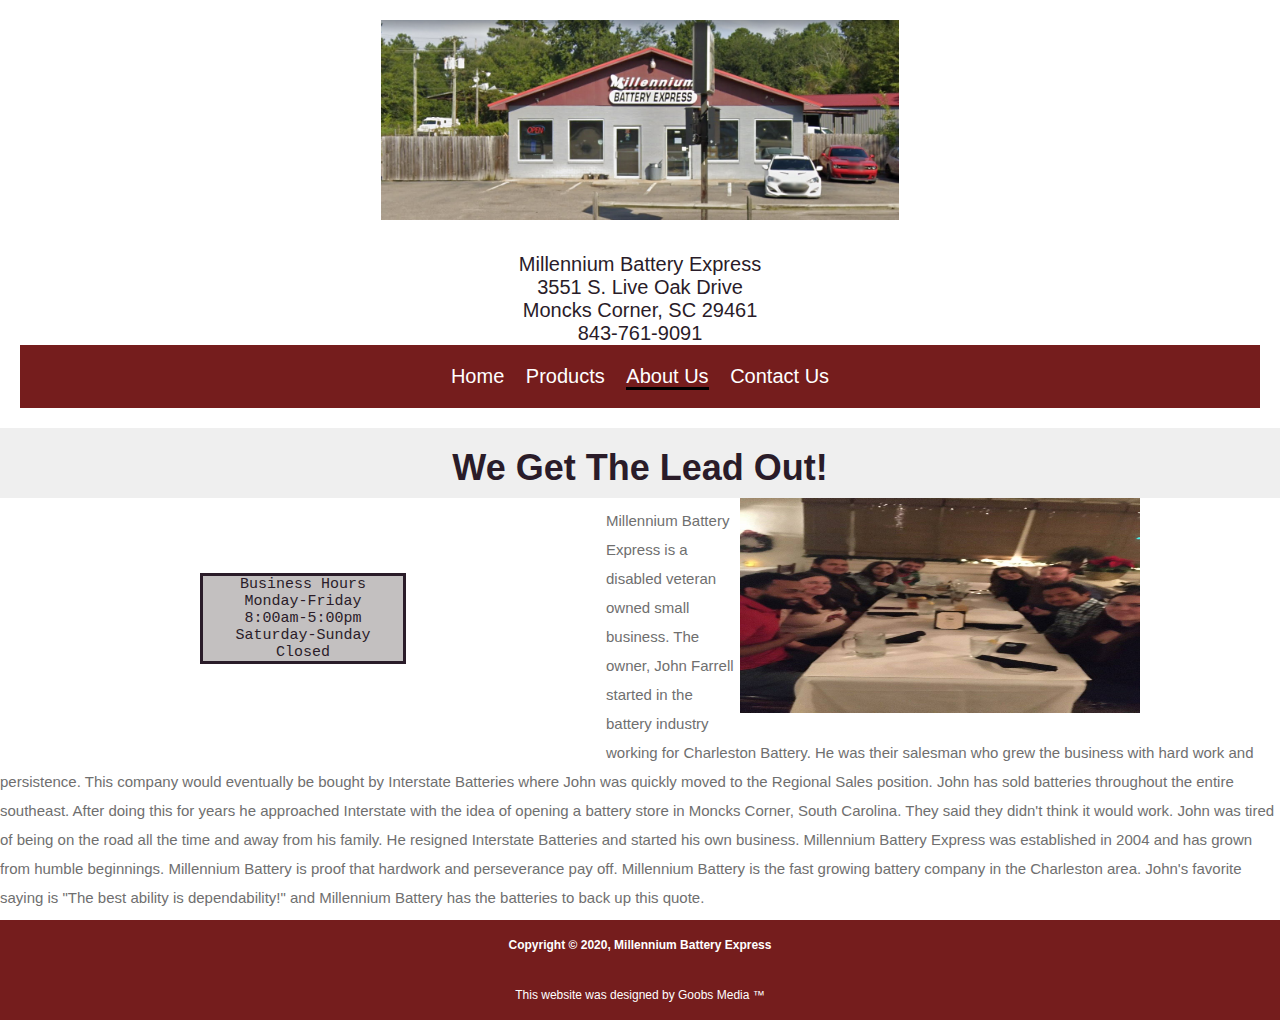
==== AboutUs.html @ 30ac0e13 "Add files via upload" ====
<!DOCTYPE html>
<html lang="en">
  <head>
    <title>Millennium Battery Express</title>
    <link rel="stylesheet" type="text/css" href="styles.css">
  </head>
  <body>
    <header class="header">
      <img src="MillenniumBuilding.png" alt="Millennium Battery Logo" height="200px">
<div class="address" alignment=center> Millennium Battery Express<BR> 3551 S. Live Oak Drive <BR> Moncks Corner, SC 29461 <BR> 843-761-9091 </div>
	   <nav class="navigation">
        <a href="/home/peepingthom/Programming/Millennium/Work Website/index.html"> Home</a>
        <a href="/home/peepingthom/Programming/Millennium/Work Website/Products.html">Products</a>
        <a href="/home/peepingthom/Programming/Millennium/Work Website/AboutUs.html" class="active" >About Us</a>
        <a href="/home/peepingthom/Programming/Millennium/Work Website/ContactUs.html">Contact Us</a>
      </nav>
	</header>

  <div class="intro">
    <h1>We Get The Lead Out!</h1>
  </div>

  <div id="left">
    Business Hours <BR>
   Monday-Friday <BR>8:00am-5:00pm <BR>
    Saturday-Sunday<BR>
    Closed<BR>

</div>
<div id="Us">
  <img src="IMG_2413.jpg" width="400" height="215" alt="">
</div>
<div id="Middle"> <p>
Millennium Battery Express is a disabled veteran owned small business. The owner, John Farrell started in the battery industry working for Charleston Battery. He was their salesman who grew the business with hard work and persistence. This company would eventually be bought by Interstate Batteries where John was quickly moved to the Regional Sales position. John has sold batteries throughout the entire southeast. After doing this for years he approached Interstate with the idea of opening a battery store in Moncks Corner, South Carolina. They said they didn't think it would work. John was tired of being on the road all the time and away from his family. He resigned Interstate Batteries and started his own business. Millennium Battery Express was established in 2004 and has grown from humble beginnings. Millennium Battery is proof that hardwork and perseverance pay off. Millennium Battery is the fast growing battery company in the Charleston area. John's favorite saying is "The best ability is dependability!" and Millennium Battery has the batteries to back up this quote.
</p>


 </div>


<footer class="footer">
	<strong>   Copyright © 2020, Millennium Battery Express </strong> <br/>
This website was designed by Goobs Media &#8482;
</footer>
</body>
</html>
---- styles.css ----
body {
    background-color: #ffffff;
    color: #2a1c29;
    font-family: Gill Sans, Helvetica, Arial, sans-serif;
    font-size: 15px;
    margin: 0;
  }
  
  a { 
    color: #fe853b; 
  }
  .header {
      background-color: #ffffff;
      background-position: center center;
      background-repeat: no-repeat; 
      padding: 20px;
      text-align: center;
  }
  .header img{
      margin-bottom:30px;
  }
  .header nav a{
      color: #FFFFFF;
      margin: 0 8px;
      text-decoration: none;
  }
  .header nav a:hover {
      background: black;
  }
  .header nav a.active {
      border-bottom: 3px solid black;
  }
.navigation {
padding: 20px;
background-color:#751d1d;
font-size:20px;
}
  h1{
      font-size:36px;
      margin:0;
  }
  h2{
      font-size:22px;
      margin-top:60px;
  }
  h3{
      font-size: 20px;
      font-weight: normal;
      margin-top: 60px;
  }
  h4{
      color: #751d1d;
      font-size:20px;
      font-weight: normal;
      margin: 0 0 10px 0
  }
  p{
      color: #6f6f6f;
      font-family: Helvetica, Arial, sans-serif;
      line-height: 29px;
      margin: 8px 0;
  }
  .intro{
      background: #efefef;
      padding: 30px;
      text-align: center;
      height: 10px;
      alignment:center;
      line-height:20px;
  }
  body {
    margin: 0px;
    padding: 0px;
}
div#left {
    float: left;
    width: 200px;
    background-color: rgb(195, 192, 192);
    font-family: 'Courier New', Courier, monospace;
    Margin: 75px 200px;
    border:solid;
    text-align: center;
}
div#right {
    float: right;
    width: 150px;
    background-color: rgb(255, 255, 255);
    font-size: 20px;
    text-align: center;
    padding: 0 150px;
}
div#middle {

    background-color: rgb(255, 255, 255);
    font-size: 30px;
    alignment:center;
    text-align: ;
    font-face:times new roman;
    font-size: 20px;
    text-align: center;
    padding-right:600px;

}
.footer {
    position: left; 
    clear: both; 
    color: #ffffff; 
    background-color: #751d1d; 
    text-align:center; 
    height: 100px;	 
    line-height: 50px; 
    font-size: 80%;  
  } 
    
  }
  .iframe{
      display:block;
      margin-left: auto;
      margin-right: auto;
  }

.address {
font-size:20px;
font-style: "arial";
}
.cash {
color: green ;
}
Div#Us {
        float: right;
        width: 150px;
        background-color: rgb(255, 255, 255);
        font-size: 20px;
        text-align: justify;
        padding: 0 390px 0 0;
    
}
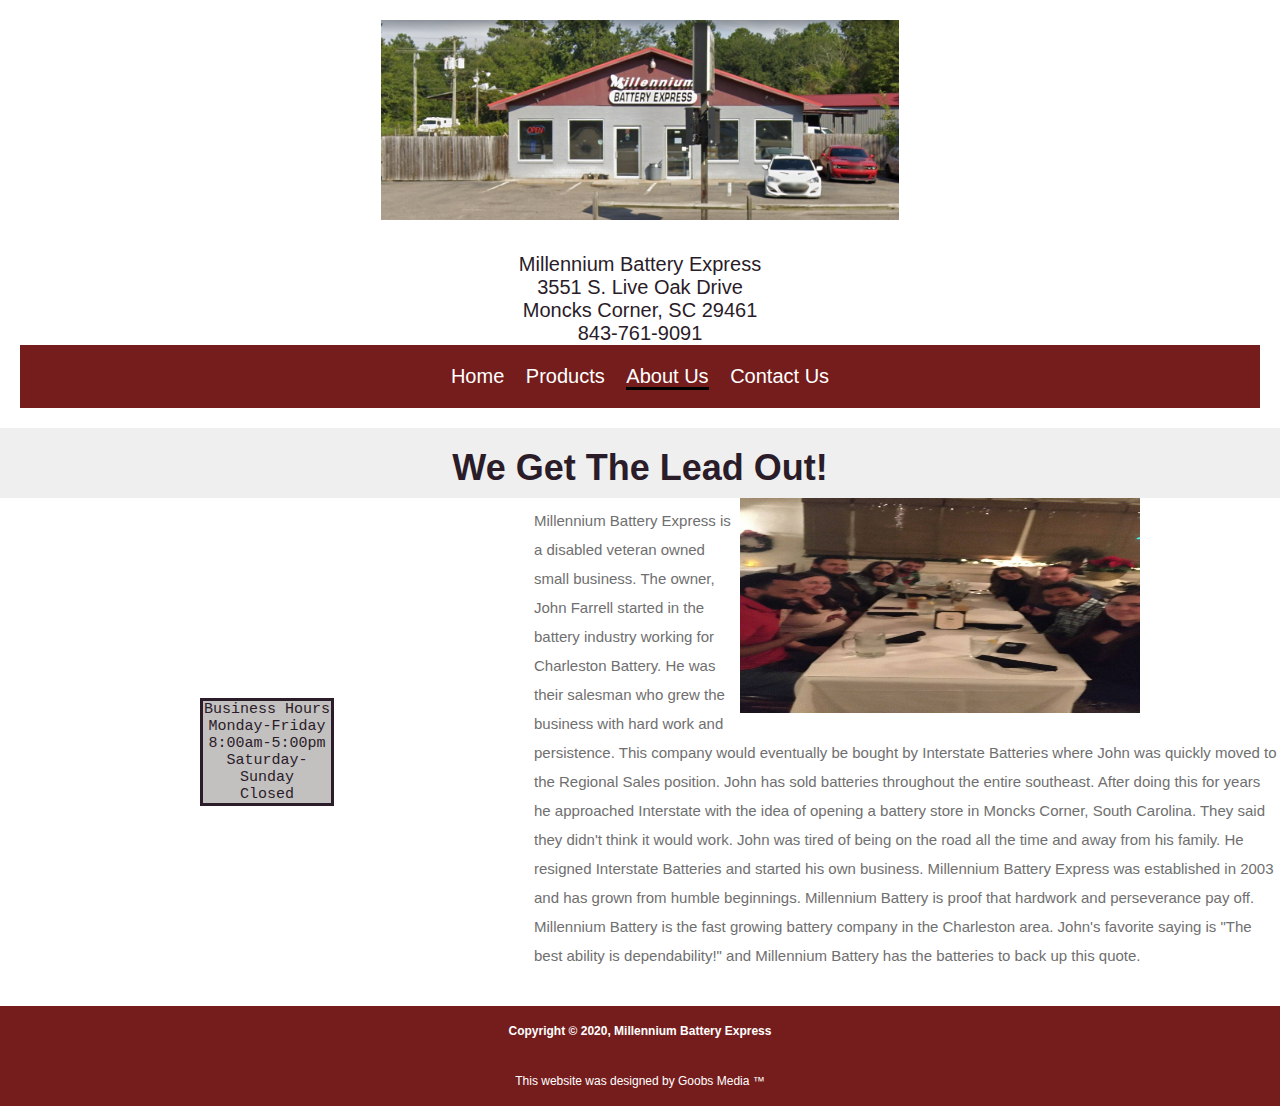
==== commit 96041610: "Update AboutUs.html" ====
--- a/AboutUs.html
+++ b/AboutUs.html
@@ -9,12 +9,12 @@
       <img src="MillenniumBuilding.png" alt="Millennium Battery Logo" height="200px">
 <div class="address" alignment=center> Millennium Battery Express<BR> 3551 S. Live Oak Drive <BR> Moncks Corner, SC 29461 <BR> 843-761-9091 </div>
 	   <nav class="navigation">
-        <a href="/home/peepingthom/Programming/Millennium/Work Website/index.html"> Home</a>
-        <a href="/home/peepingthom/Programming/Millennium/Work Website/Products.html">Products</a>
-        <a href="/home/peepingthom/Programming/Millennium/Work Website/AboutUs.html" class="active" >About Us</a>
-        <a href="/home/peepingthom/Programming/Millennium/Work Website/ContactUs.html">Contact Us</a>
-      </nav>
-	</header>
+      <a href="/index.html"> Home</a>
+      <a href="/Products.html">Products</a>
+      <a href="/AboutUs.html" class="active">About Us</a>
+      <a href="/ContactUs.html">Contact Us</a>       </nav>
+  
+    </header>
 
   <div class="intro">
     <h1>We Get The Lead Out!</h1>
@@ -31,7 +31,7 @@
   <img src="IMG_2413.jpg" width="400" height="215" alt="">
 </div>
 <div id="Middle"> <p>
-Millennium Battery Express is a disabled veteran owned small business. The owner, John Farrell started in the battery industry working for Charleston Battery. He was their salesman who grew the business with hard work and persistence. This company would eventually be bought by Interstate Batteries where John was quickly moved to the Regional Sales position. John has sold batteries throughout the entire southeast. After doing this for years he approached Interstate with the idea of opening a battery store in Moncks Corner, South Carolina. They said they didn't think it would work. John was tired of being on the road all the time and away from his family. He resigned Interstate Batteries and started his own business. Millennium Battery Express was established in 2004 and has grown from humble beginnings. Millennium Battery is proof that hardwork and perseverance pay off. Millennium Battery is the fast growing battery company in the Charleston area. John's favorite saying is "The best ability is dependability!" and Millennium Battery has the batteries to back up this quote.
+Millennium Battery Express is a disabled veteran owned small business. The owner, John Farrell started in the battery industry working for Charleston Battery. He was their salesman who grew the business with hard work and persistence. This company would eventually be bought by Interstate Batteries where John was quickly moved to the Regional Sales position. John has sold batteries throughout the entire southeast. After doing this for years he approached Interstate with the idea of opening a battery store in Moncks Corner, South Carolina. They said they didn't think it would work. John was tired of being on the road all the time and away from his family. He resigned Interstate Batteries and started his own business. Millennium Battery Express was established in 2003 and has grown from humble beginnings. Millennium Battery is proof that hardwork and perseverance pay off. Millennium Battery is the fast growing battery company in the Charleston area. John's favorite saying is "The best ability is dependability!" and Millennium Battery has the batteries to back up this quote.
 </p>
 
 
--- a/styles.css
+++ b/styles.css
@@ -74,20 +74,20 @@
 }
 div#left {
     float: left;
-    width: 200px;
+    width: 10%;
     background-color: rgb(195, 192, 192);
     font-family: 'Courier New', Courier, monospace;
-    Margin: 75px 200px;
+    Margin:  200px;
     border:solid;
     text-align: center;
 }
 div#right {
     float: right;
-    width: 150px;
+    width: 30%;
     background-color: rgb(255, 255, 255);
     font-size: 20px;
     text-align: center;
-    padding: 0 150px;
+    padding: 0 0;
 }
 div#middle {
 
@@ -98,7 +98,7 @@
     font-face:times new roman;
     font-size: 20px;
     text-align: center;
-    padding-right:600px;
+    padding-right: 40%;
 
 }
 .footer {
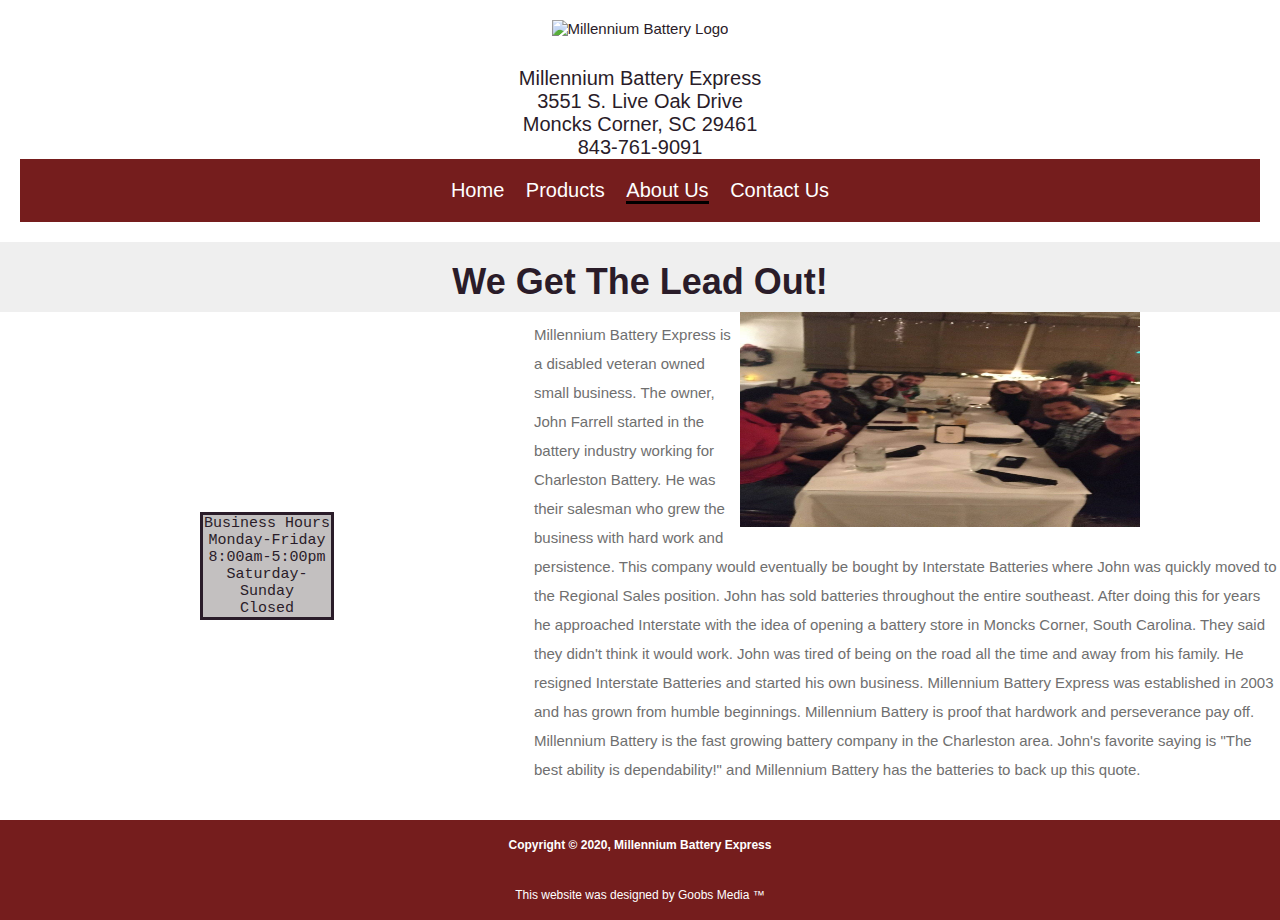
==== commit 20d7f70d: "Update AboutUs.html" ====
--- a/AboutUs.html
+++ b/AboutUs.html
@@ -6,7 +6,7 @@
   </head>
   <body>
     <header class="header">
-      <img src="MillenniumBuilding.png" alt="Millennium Battery Logo" height="200px">
+      <img src="MillenniumBuilding2.JPG" alt="Millennium Battery Logo" height="200px">
 <div class="address" alignment=center> Millennium Battery Express<BR> 3551 S. Live Oak Drive <BR> Moncks Corner, SC 29461 <BR> 843-761-9091 </div>
 	   <nav class="navigation">
       <a href="/index.html"> Home</a>
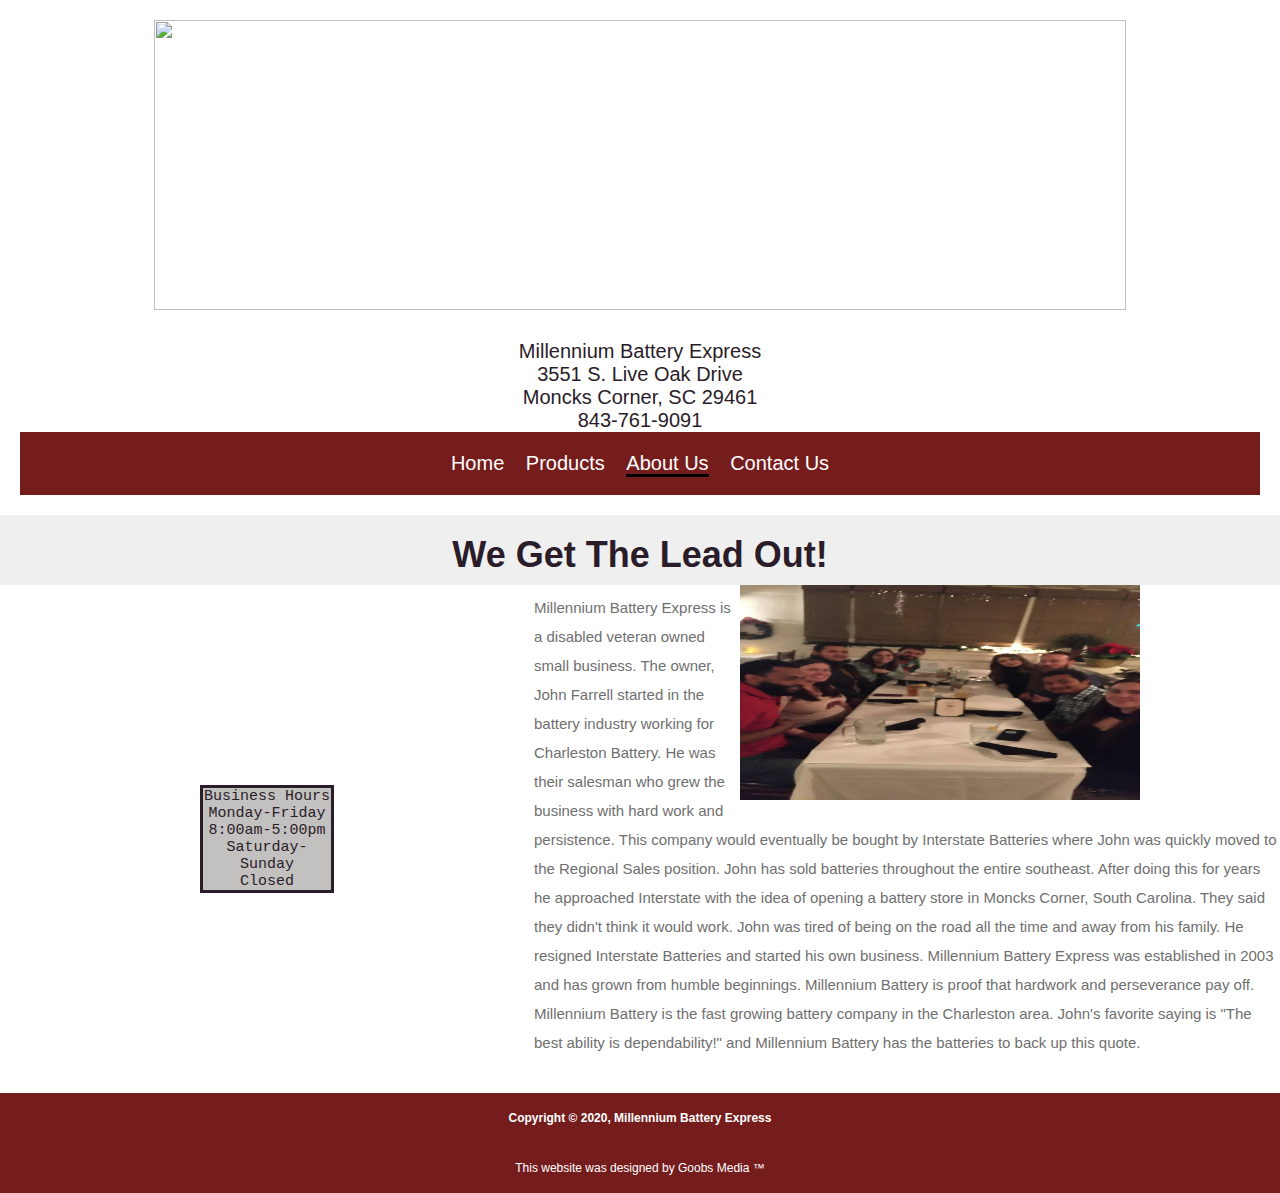
==== commit 3974653f: "Update AboutUs.html" ====
--- a/AboutUs.html
+++ b/AboutUs.html
@@ -6,7 +6,7 @@
   </head>
   <body>
     <header class="header">
-      <img src="MillenniumBuilding2.JPG" alt="Millennium Battery Logo" height="200px">
+      <img src="MillenniumBuilding2.JPG" width=972 height=290 border="0">
 <div class="address" alignment=center> Millennium Battery Express<BR> 3551 S. Live Oak Drive <BR> Moncks Corner, SC 29461 <BR> 843-761-9091 </div>
 	   <nav class="navigation">
       <a href="/index.html"> Home</a>
